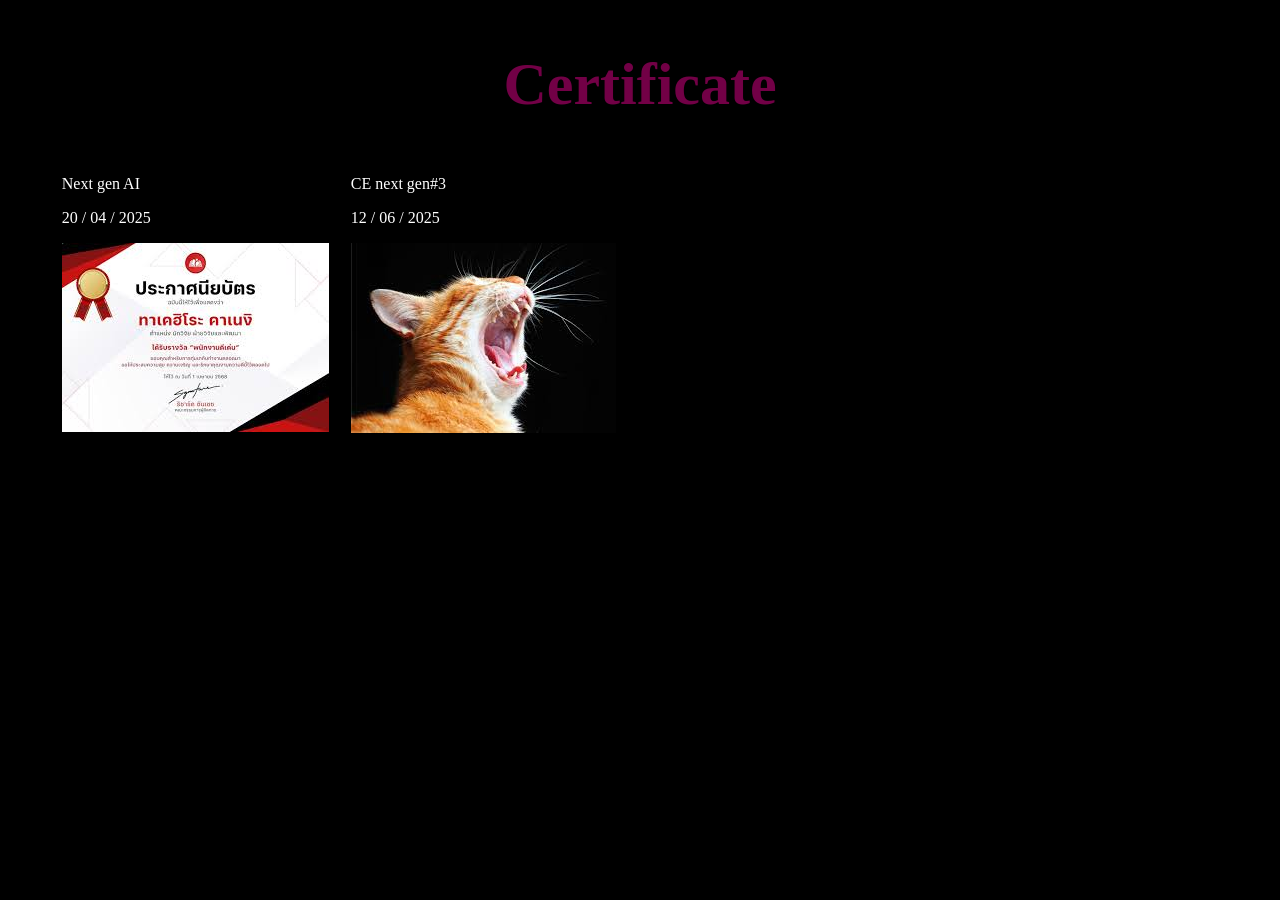
==== Infomation.html @ 9a2486e2 "update" ====
<!DOCTYPE html>
<html lang="en">
<head>
    <meta charset="UTF-8">
    <meta name="viewport" content="width=device-width, initial-scale=1.0">
    <title>Document</title>
    <link rel="stylesheet" href="style.css">
</head>
<style>
    body {
        margin: 50px;
    }

    #container{
        display: flex;
        flex-direction: row;
        justify-content: flex-start;
        height: auto;
        flex-wrap: wrap;
        margin-left: 1%;
        margin-right: 10%;
        gap: 100px;
    }

    .Infomation_div{
        position: relative;
        width: 18%;
        height: auto;
        
    }



</style>
<body>
    <h1 class="Portfolio">Certificate</h1>
    <div id="container">

    </div>
    
    <script type="module" src="./script.js"></script>
    
</body>
</html>
---- style.css ----
body {
    background-color: black;
}


/* Navbar section */


.navbar {
    justify-content: center;
    align-items: center;
    display: flex;
    top: 0;
    /* z-index: 999; */
    
    position: fixed;
}

.navbar-main {
    background-color: #1b1b1b;
}

.navbar-container {
    display: flex;
    justify-content: space-between;
    height: 80px;
    z-index: 1;
    width: 100vw;
    max-width: 1300px;
    margin: 0 auto;
    padding: 0 50px;
}

.navbar-menu {
    right: 15px;
    display: flex;
    align-items: center;
    position: fixed;
    top: 10px;
    margin-right: 10px;
    text-align: center;
   
}

.navbar-item {
    justify-content: center;
    margin-right: 18px;
    text-decoration: none;
    
    height: 35px;
    width: 70px;
    border-radius: 15px;
    text-align: center;
    display: flex;
    align-items: center;
}

.navbar-links:hover {
    color: #b33a84;
    transition: 0.2s;
    transform: scale(1.1);

}

.navbar-links {
    text-decoration: none;
    align-items: center;
    justify-content: center;
    text-align: center;
    color: #ffffff;
    bottom: 0;
    padding-bottom: 0;
}

.navbar-btn {
    justify-content: center;
    text-decoration: none;
    background-color: rgb(100, 96, 96);
    height: 35px;
    width: 70px;
    border-radius: 15px;
    text-align: center;
    display: flex;
    align-items: center;
}

.navbar-btn:hover {
    transform: scale(1.1);
    transition: 0.2s;
    background-color: #3b3b3b;
}

.button {
    text-decoration: none;
    color: rgb(255, 255, 255);
}

.navbar-logo {
    background-color: rgb(218, 63, 153);
    background-image: linear-gradient(to top, #531236 0%, #d386bc 
    100%);
    background-size: 100%;
    -webkit-background-clip: text;
    -moz-background-clip: text;
    -webkit-text-fill-color: transparent;
    -moz-text-fill-color: transparent;
    display: flex;
    align-items: center;
    text-decoration: none;
    font-size: 2rem;
    position: fixed;
    left: 35px;
    margin: auto;
    top: 20px;
}

/* Main section */


     

.Main-text {
    color: #ffffff;
    font-size: 4rem;
}

.sub-main-text {
    color: #58002c;
    margin-top: -60px;
    font-size: 4rem;
}

.Sub-text {
    color: #ffffff;
    margin-top: -45px;
    font-size: 25px;
}

.text {
    color: #ffffff;
    font-size: 1rem;
    margin-top: -10px;
}

.main {
    display: flex;
}

.Infomation {
    margin-top: 120px;
    margin-left: 100px;
    font-size: 1.6rem;
}

.img {
    margin-left: 500px;
    margin-top: 200px;
}

.Main-btn {
    display: flex;
    margin-top: 400px;
    margin-left: -330px;
    background-color: #000000;
    justify-content: center;
    align-items: center;
    border-radius: 5px;

}

.Main-btn-item{
    display: flex;
    justify-content:center;
    align-items: center;
    width: 140px;
    height: 40px;
    margin: 10px;
    background-color: #5c2342;
    border-radius: 5px;

}

.Main-btn-link {
    text-decoration: none;
    color: #ffffff;
    font-size: 20px;

}

.Main-btn-item:hover {
    background-color: #50002c;
    transform: scale(1.1);
    transition: 0.5s;
}

/* About section */

.About {
    margin-top: 200px;
    

}

.About-head h1{
    color: #570129;
    font-size: 60px;
    margin-left: 535px;
}

.About-head p{
    color: #ffffff;

}

.about-first-text {
    margin-top: -45px;
    margin-left: 485px;

}

.about-sec-text {
    margin-left: 605px;
}

.About-left {
    color: #ffffff;
    /* margin-top: 100px;
    margin-left: 100px; */
    display: flex;
    align-items: center;
    justify-content: space-between;
    padding: 100px;
}
.AB-left-S {
    color: #69003a;
    margin-top: -25px;
    font-size: 40px;
}

.AB-left-F {
    font-size: 40px;
}

.About-left p {
    margin-top: -10px;
}

.About-btn {
    display: flex;
    justify-content:center;
    align-items: center;
    width: 140px;
    height: 40px;
    margin: 10px;
    background-color: #30020f;
    border-radius: 5px;
    

}

.About-left img{
    border-radius: 100px;
}

.About-item {
    color: #ffffff;
    text-decoration: none;
}

.About-btn:hover {
    background-color: #531236;
    transition: 0.5s;
    transform: scale(1.1);
}

.Portfolio {
    align-items: center;
    text-align: center;
    font-size: 60px;
    color: #720046;

}

.Certificate {
    color: #ffffff;
}



.tub {
    color: #ffffff;
}
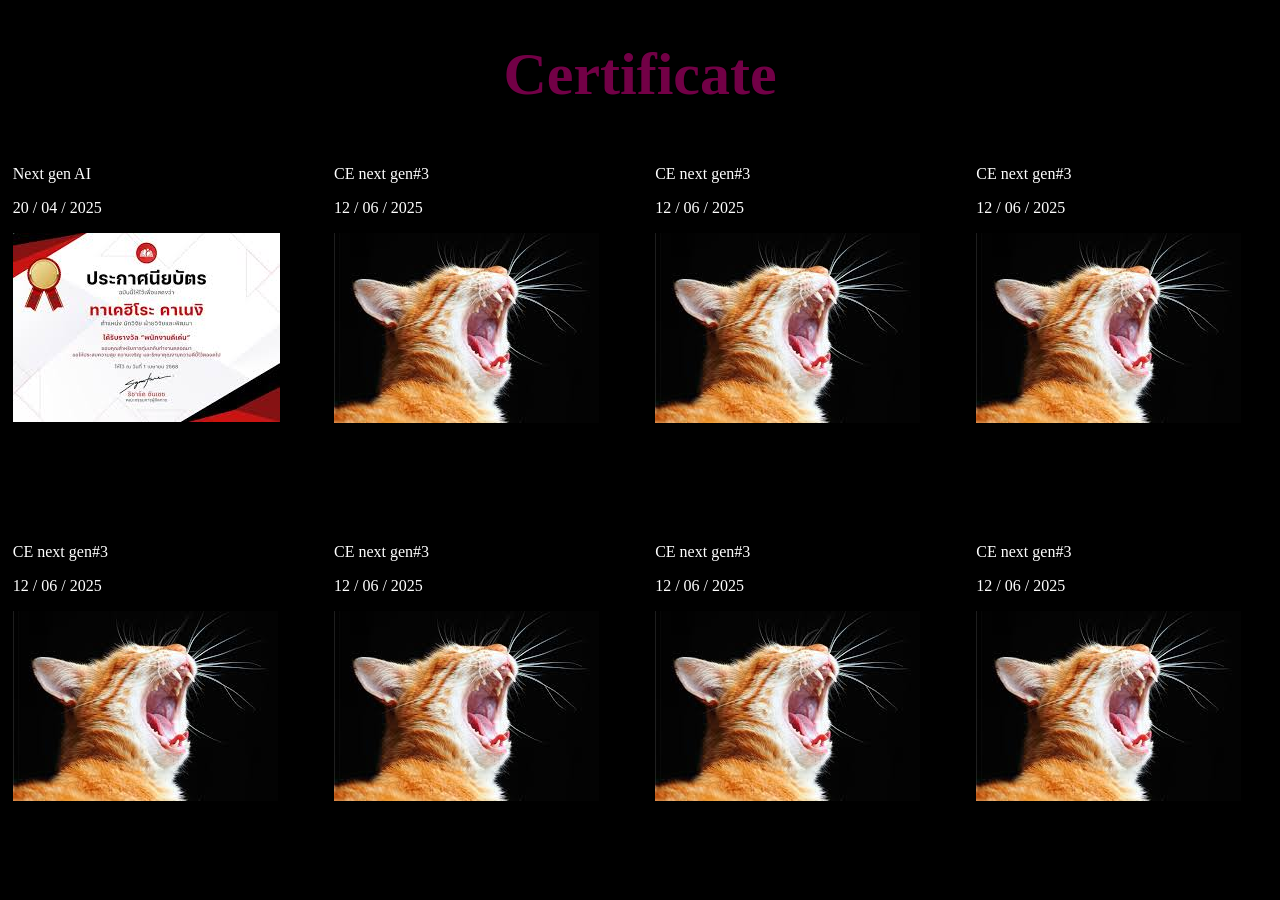
==== commit a70ddbe7: "data" ====
--- a/Infomation.html
+++ b/Infomation.html
@@ -18,7 +18,7 @@
         height: auto;
         flex-wrap: wrap;
         margin-left: 1%;
-        margin-right: 10%;
+        margin-right: 3%;
         gap: 100px;
     }
 
--- a/style.css
+++ b/style.css
@@ -1,6 +1,10 @@
-body {
+html body {
     background-color: black;
-}
+    margin: 0;
+    padding: 0;
+}
+
+
 
 
 /* Navbar section */
@@ -148,13 +152,14 @@
 
 .Infomation {
     margin-top: 120px;
-    margin-left: 100px;
+    margin-left: 140px;
     font-size: 1.6rem;
 }
 
 .img {
-    margin-left: 500px;
+    margin-left: 300px;
     margin-top: 200px;
+    
 }
 
 .Main-btn {
@@ -231,19 +236,24 @@
     justify-content: space-between;
     padding: 100px;
 }
+    
 .AB-left-S {
     color: #69003a;
     margin-top: -25px;
-    font-size: 40px;
+    font-size: 50px;
 }
 
 .AB-left-F {
-    font-size: 40px;
+    font-size: 50px;
 }
 
 .About-left p {
     margin-top: -10px;
-}
+    font-size: 17.5px;
+}
+
+
+
 
 .About-btn {
     display: flex;
@@ -260,6 +270,7 @@
 
 .About-left img{
     border-radius: 100px;
+    width: 350px;
 }
 
 .About-item {
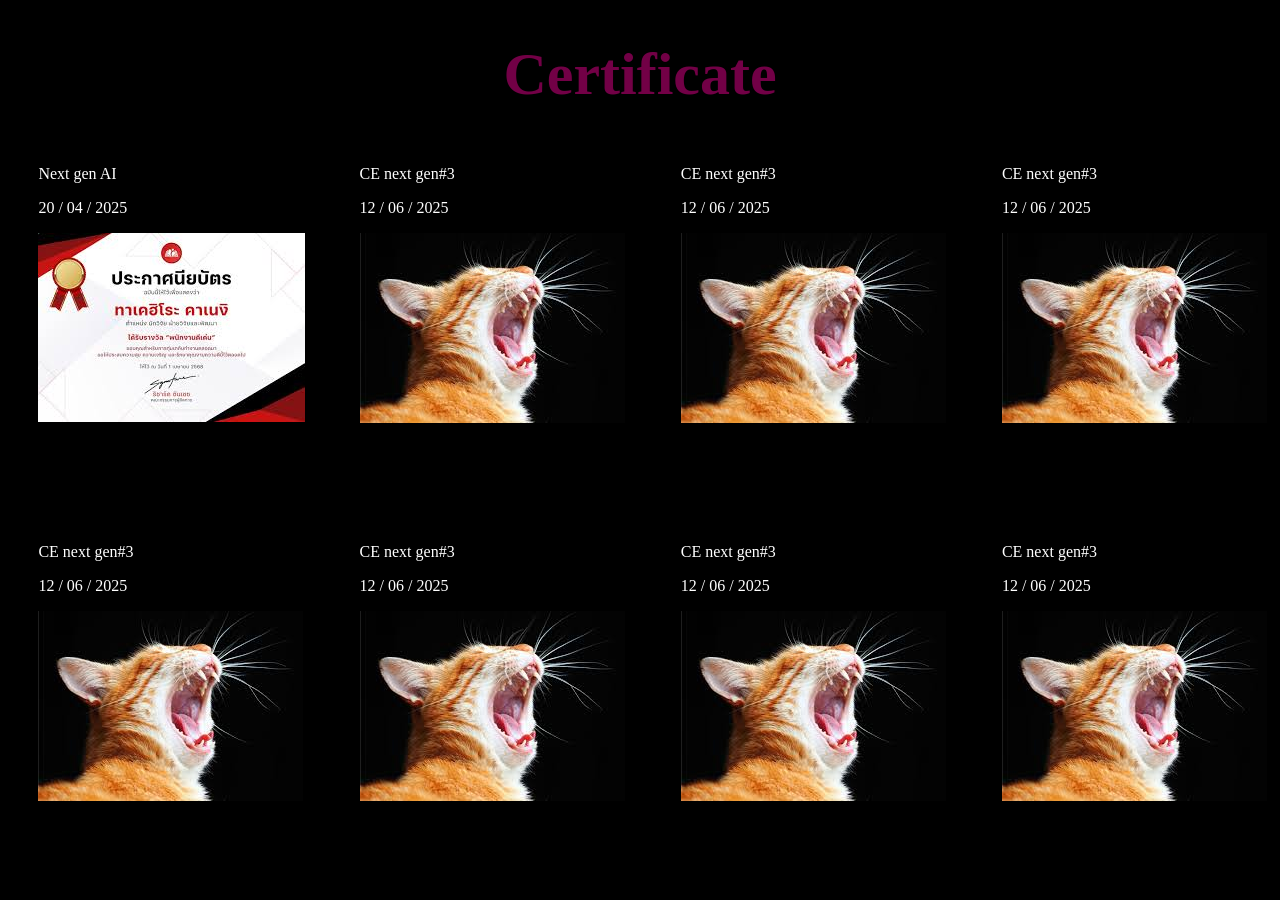
==== commit e613fa7e: "data" ====
--- a/Infomation.html
+++ b/Infomation.html
@@ -18,7 +18,8 @@
         height: auto;
         flex-wrap: wrap;
         margin-left: 1%;
-        margin-right: 3%;
+        margin-right: 1%;
+        margin-left: 3%;
         gap: 100px;
     }
 
